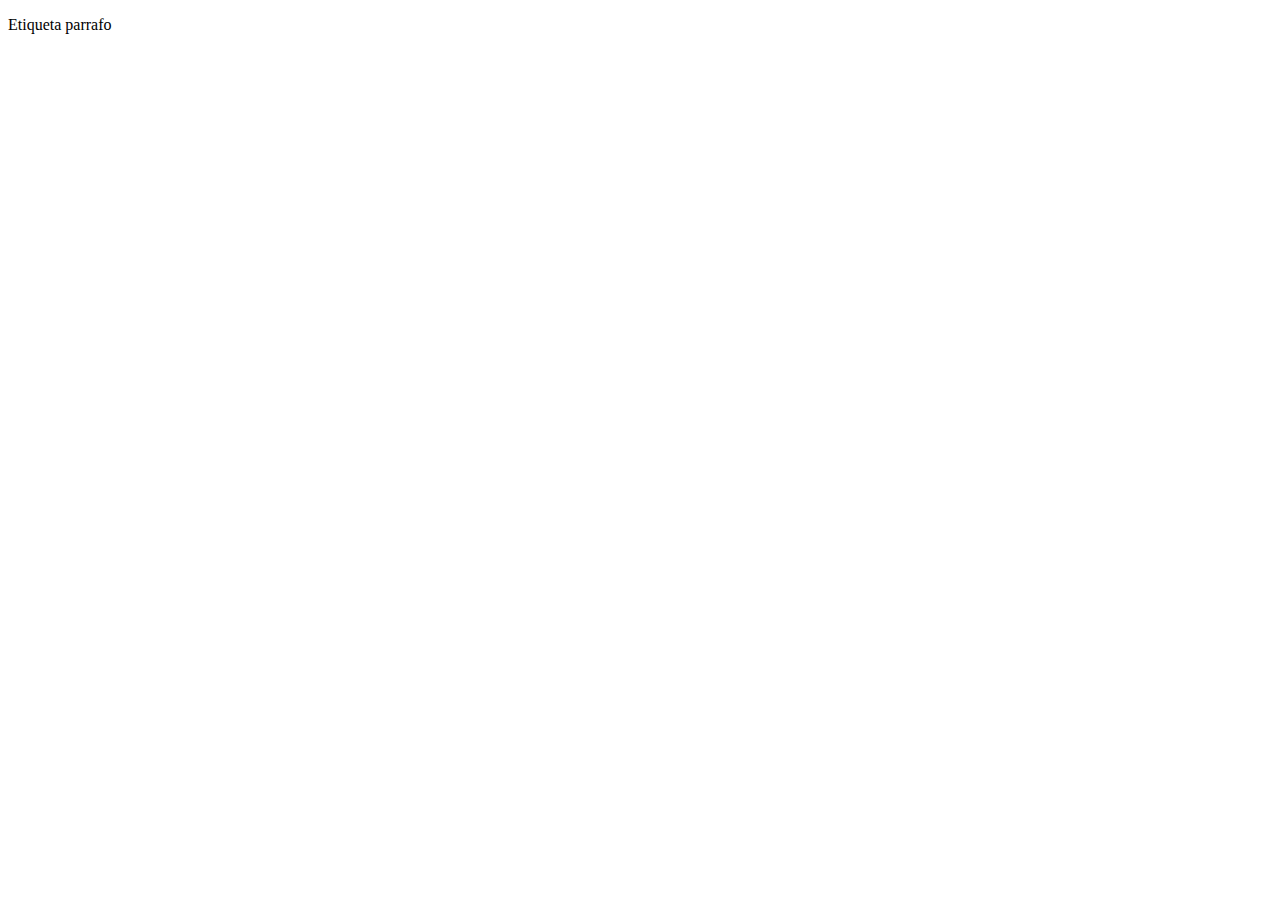
==== index/index.html @ 06e5ce79 "cambios del index parrafo" ====
<!DOCTYPE html>
<html lang="en">
<head>
    <meta charset="UTF-8">
    <meta name="viewport" content="width=device-width, initial-scale=1.0">
    <title>Document</title>
</head>
<body>
    
    <p>Etiqueta parrafo</p>
</body>
</html>
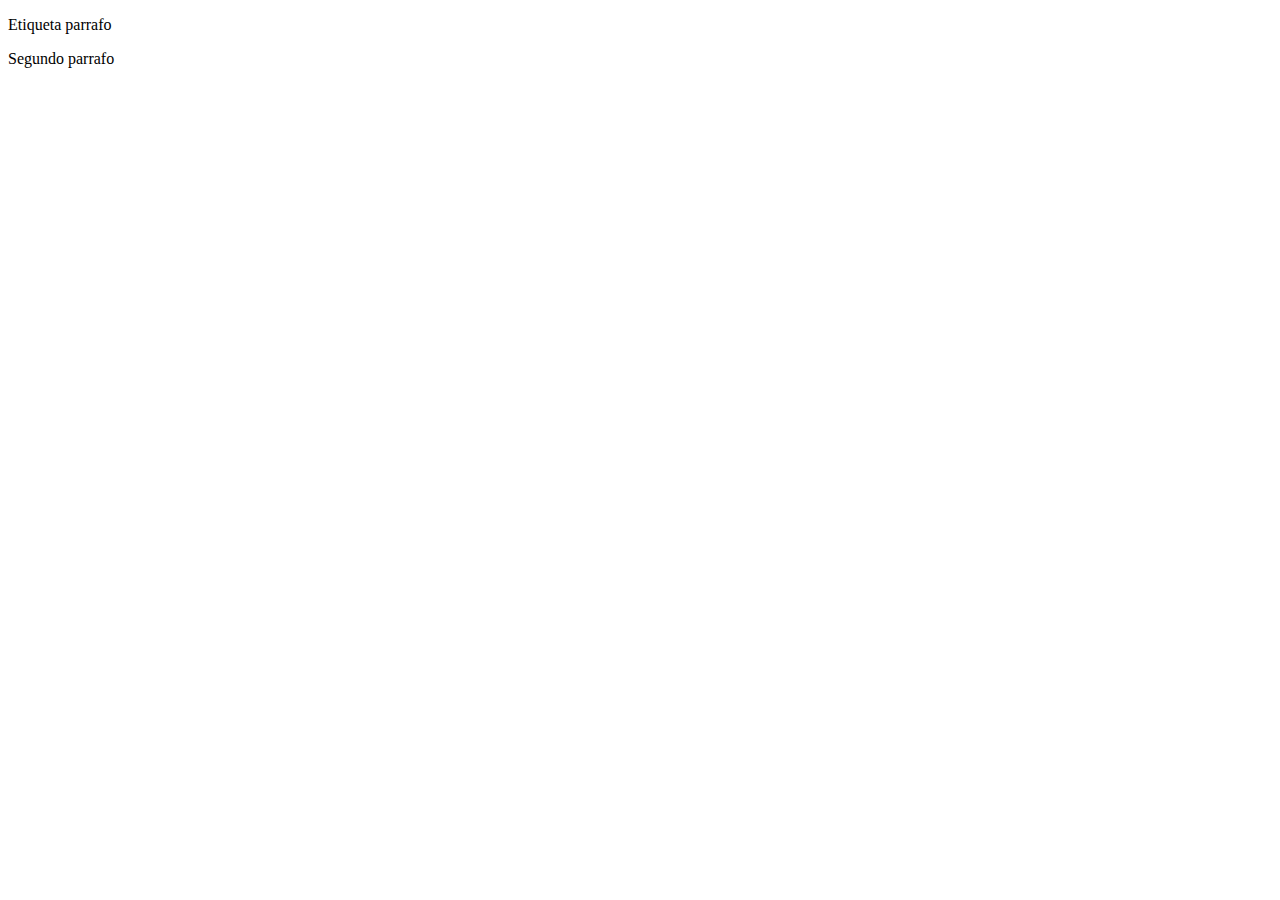
==== commit fd2467a2: "Update index.html" ====
--- a/index/index.html
+++ b/index/index.html
@@ -8,5 +8,6 @@
 <body>
     
     <p>Etiqueta parrafo</p>
+    <p>Segundo parrafo</p>
 </body>
-</html>+</html>
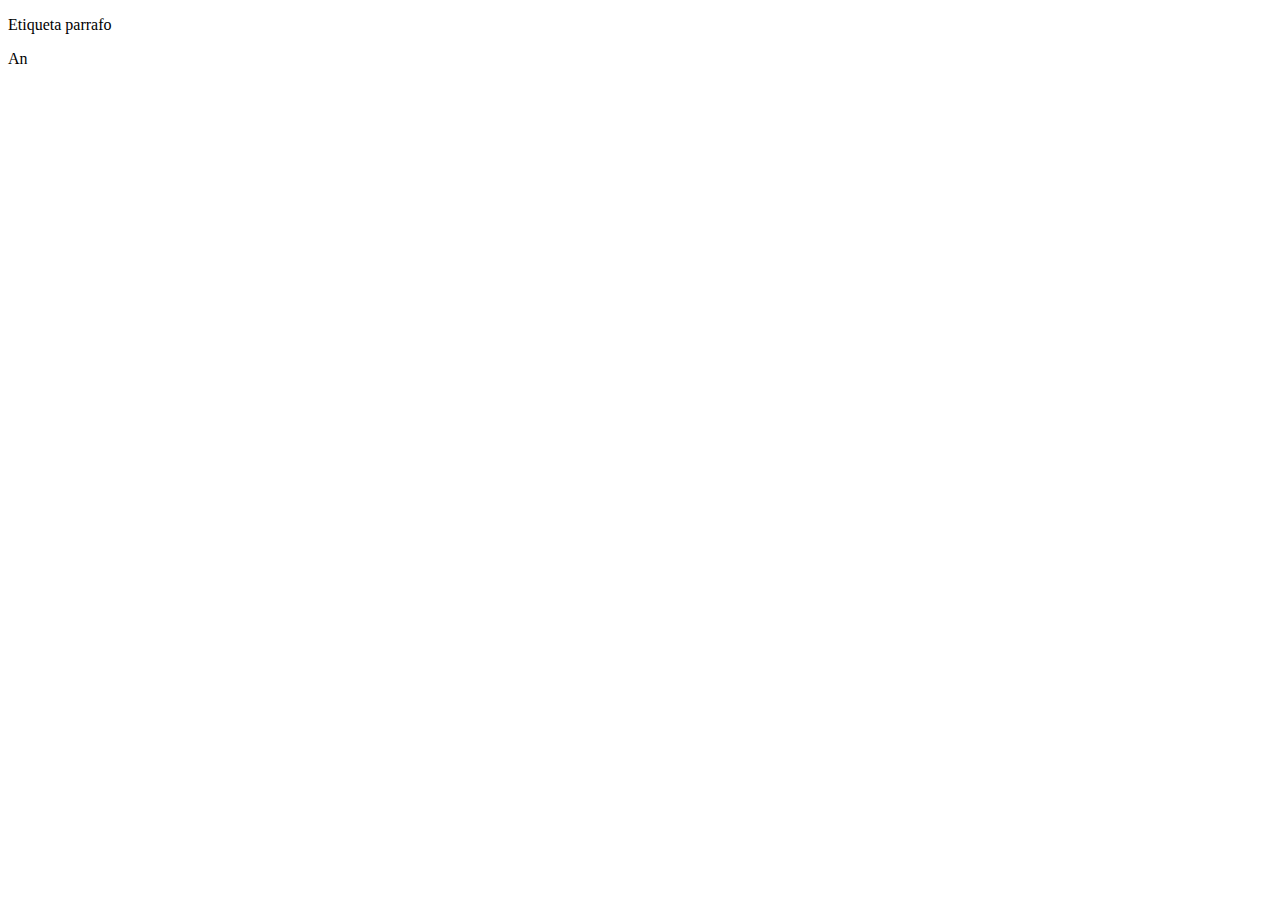
==== commit cdede623: "Guardando cambios locales antes del pull" ====
--- a/index/index.html
+++ b/index/index.html
@@ -8,6 +8,6 @@
 <body>
     
     <p>Etiqueta parrafo</p>
-    <p>Segundo parrafo</p>
+    <p>An</p>
 </body>
-</html>
+</html>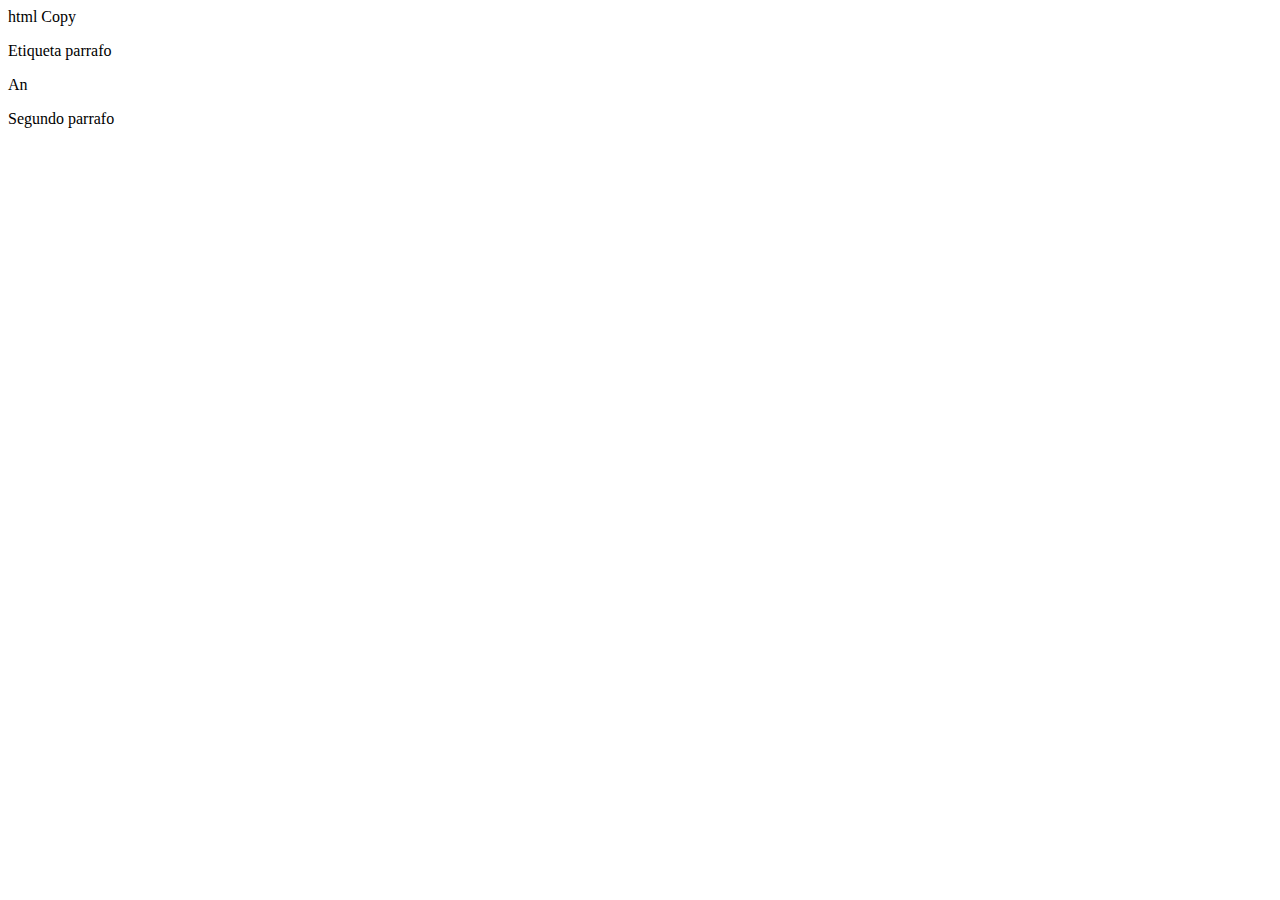
==== commit a9622ddb: "Resuelto conflicto: se conservó [An/Segundo parrafo/ambos]" ====
--- a/index/index.html
+++ b/index/index.html
@@ -6,8 +6,12 @@
     <title>Document</title>
 </head>
 <body>
-    
+    html
+Copy
+<body>
     <p>Etiqueta parrafo</p>
-    <p>An</p>
+    <p>An</p>              
+    <p>Segundo parrafo</p>
 </body>
-</html>+</body>
+</html>
